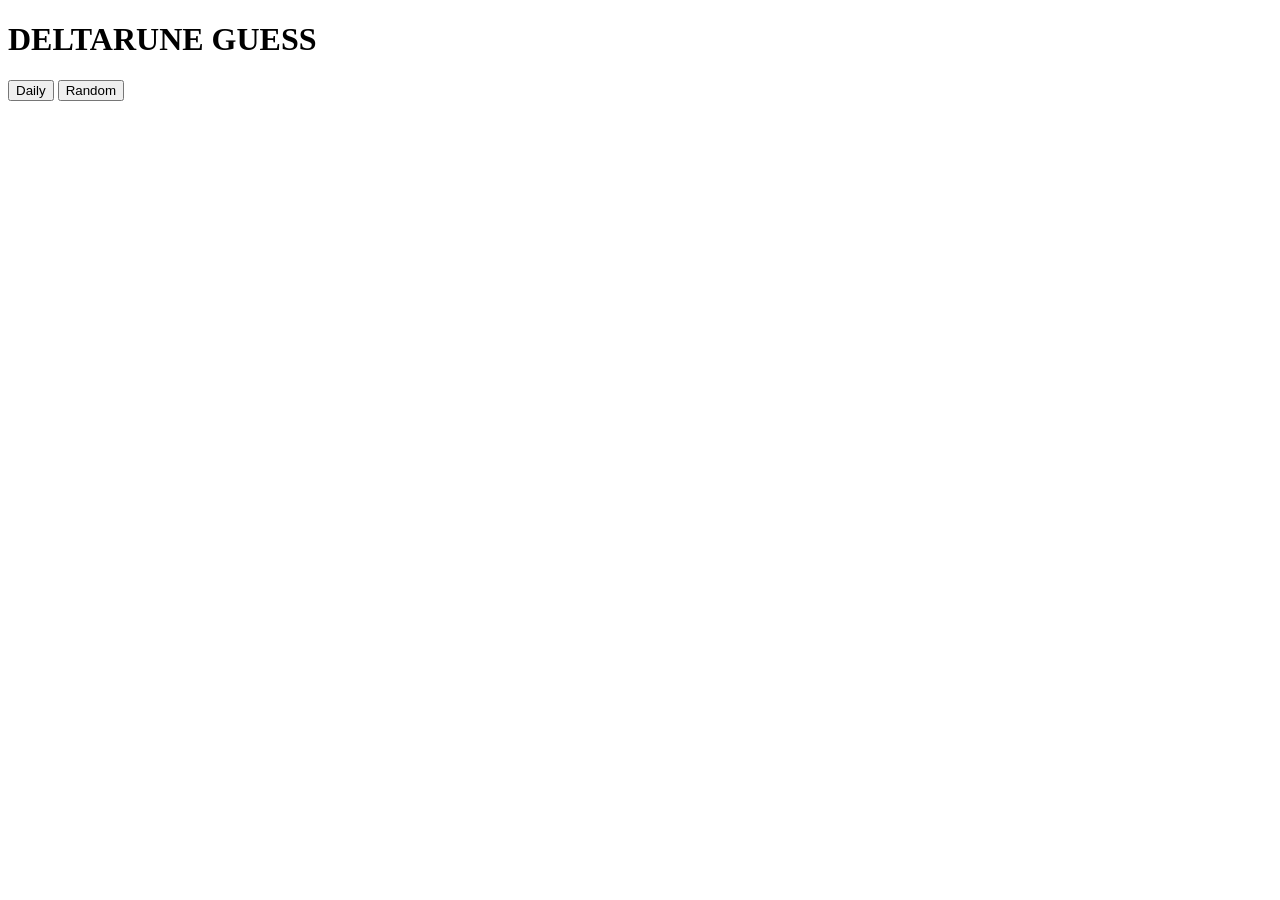
==== index.html @ 82361252 "Create index.html" ====
<!DOCTYPE html>
<html>
<head>
<meta charset="UTF-8">
<title>Deltarune Character Guess</title>
<link rel="stylesheet" href="style.css">
</head>

<body>

<div id="start-screen">
<h1>DELTARUNE GUESS</h1>

<button onclick="startGame('daily')">Daily</button>
<button onclick="startGame('random')">Random</button>
</div>

<div id="game" style="display:none">

<input id="guess-input" placeholder="Character name">

<button onclick="submitGuess()">Guess</button>

<div id="board"></div>

</div>

<script src="characters.js"></script>
<script src="script.js"></script>

</body>
</html>
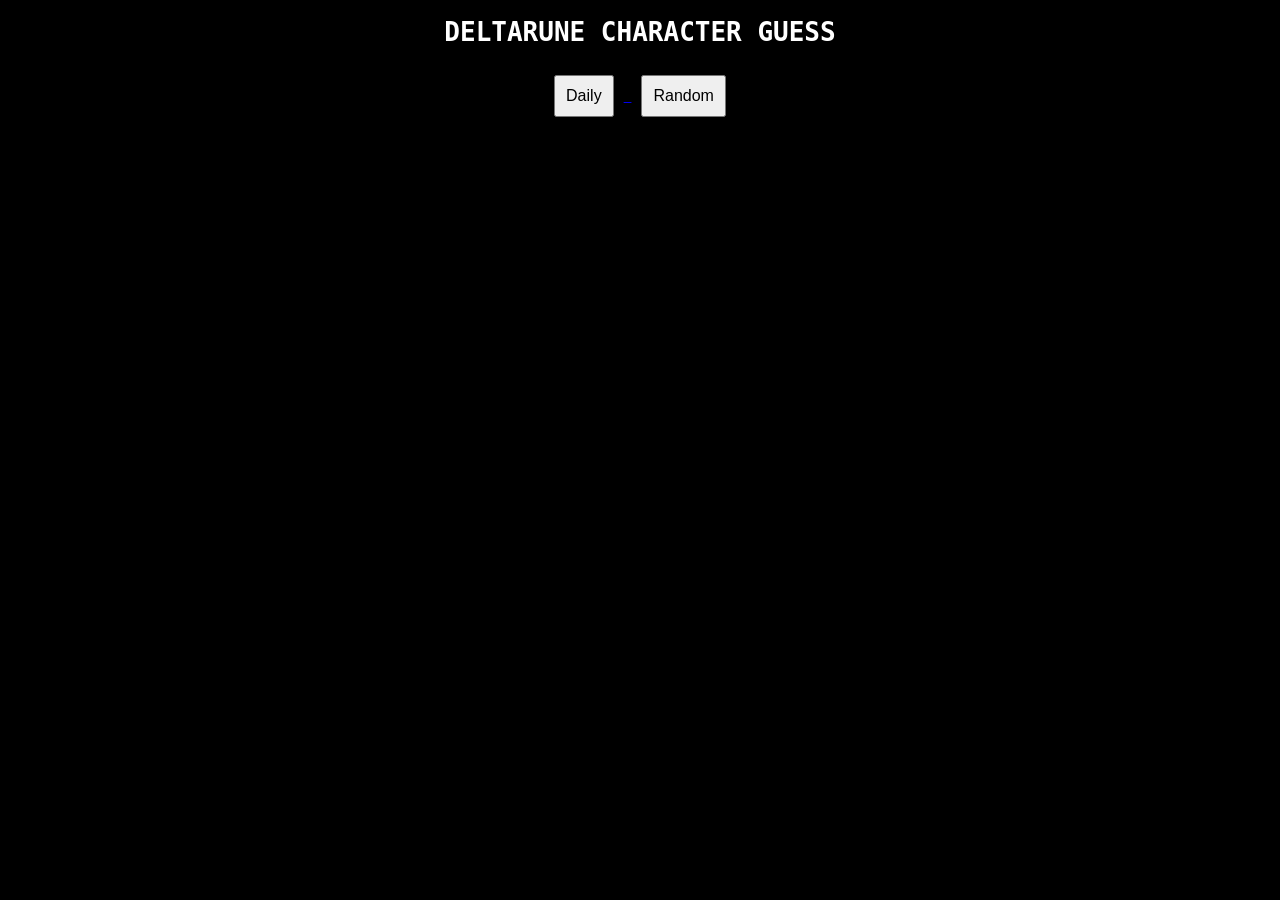
==== commit 05b92c40: "Update index.html" ====
--- a/index.html
+++ b/index.html
@@ -1,5 +1,6 @@
 <!DOCTYPE html>
-<html>
+<html lang="en">
+
 <head>
 <meta charset="UTF-8">
 <title>Deltarune Character Guess</title>
@@ -8,25 +9,18 @@
 
 <body>
 
-<div id="start-screen">
-<h1>DELTARUNE GUESS</h1>
+<div class="center">
+<h1>DELTARUNE CHARACTER GUESS</h1>
 
-<button onclick="startGame('daily')">Daily</button>
-<button onclick="startGame('random')">Random</button>
-</div>
+<a href="daily.html">
+<button>Daily</button>
+</a>
 
-<div id="game" style="display:none">
-
-<input id="guess-input" placeholder="Character name">
-
-<button onclick="submitGuess()">Guess</button>
-
-<div id="board"></div>
+<a href="random.html">
+<button>Random</button>
+</a>
 
 </div>
 
-<script src="characters.js"></script>
-<script src="script.js"></script>
-
 </body>
 </html>
--- a/style.css
+++ b/style.css
@@ -0,0 +1,50 @@
+body{
+background:black;
+color:white;
+font-family:monospace;
+text-align:center;
+}
+
+button{
+padding:10px;
+margin:10px;
+font-size:16px;
+cursor:pointer;
+}
+
+#guess-input{
+padding:8px;
+font-size:16px;
+}
+
+.header-row{
+display:grid;
+grid-template-columns:repeat(6,120px);
+justify-content:center;
+margin-top:20px;
+font-weight:bold;
+}
+
+.row{
+display:grid;
+grid-template-columns:repeat(6,120px);
+justify-content:center;
+margin-top:5px;
+}
+
+.cell{
+border:1px solid white;
+padding:8px;
+}
+
+.correct{
+background:#00cc66;
+}
+
+.close{
+background:#e6b800;
+}
+
+.wrong{
+background:#444;
+}
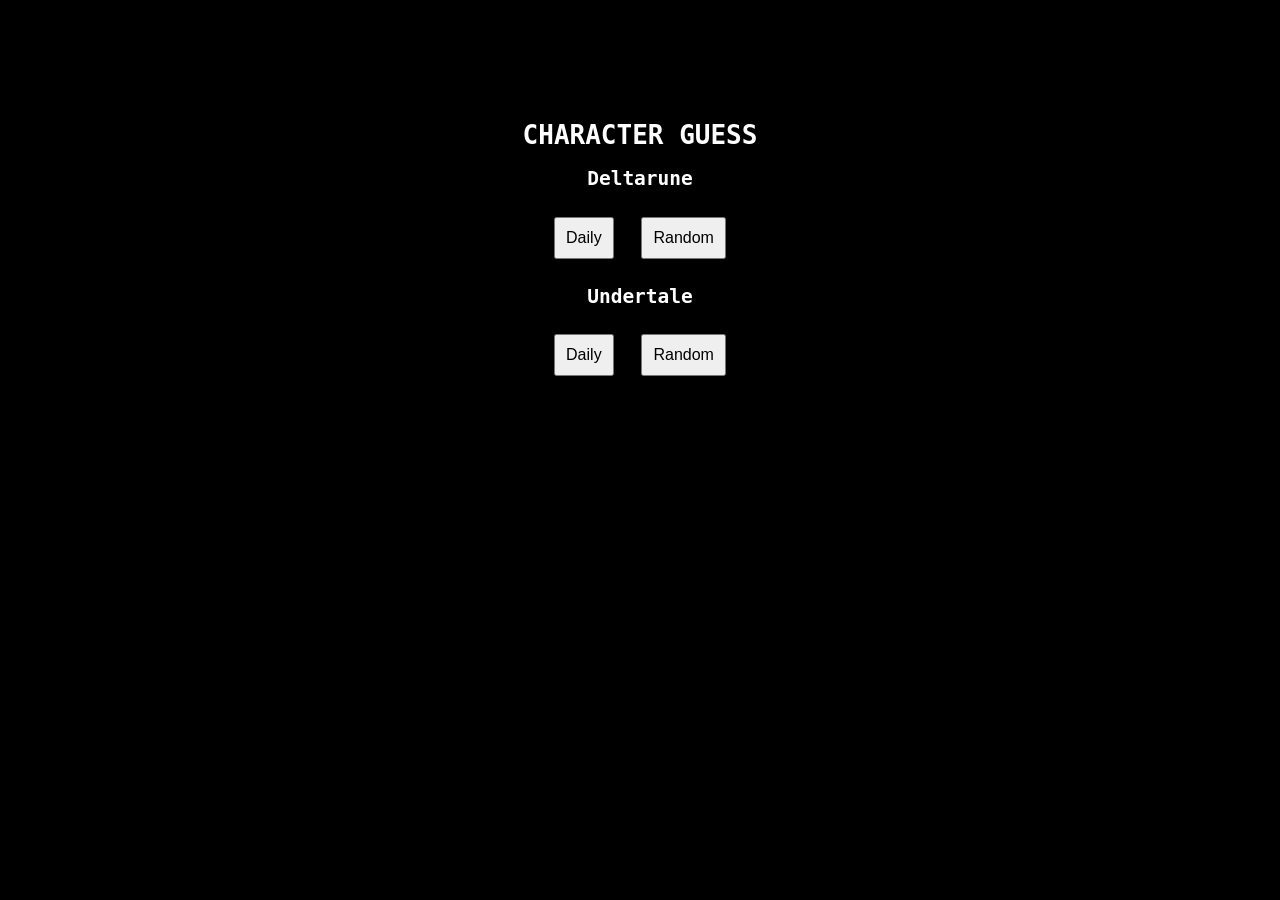
==== commit 0d14423e: "Update index.html" ====
--- a/index.html
+++ b/index.html
@@ -3,22 +3,25 @@
 
 <head>
 <meta charset="UTF-8">
-<title>Deltarune Character Guess</title>
+<title>Deltarune / Undertale Guess</title>
 <link rel="stylesheet" href="style.css">
 </head>
 
 <body>
 
 <div class="center">
-<h1>DELTARUNE CHARACTER GUESS</h1>
 
-<a href="daily.html">
-<button>Daily</button>
-</a>
+<h1>CHARACTER GUESS</h1>
 
-<a href="random.html">
-<button>Random</button>
-</a>
+<h2>Deltarune</h2>
+
+<a href="daily.html"><button>Daily</button></a>
+<a href="random.html"><button>Random</button></a>
+
+<h2>Undertale</h2>
+
+<a href="ut_daily.html"><button>Daily</button></a>
+<a href="ut_random.html"><button>Random</button></a>
 
 </div>
 
--- a/style.css
+++ b/style.css
@@ -3,6 +3,10 @@
 color:white;
 font-family:monospace;
 text-align:center;
+}
+
+.center{
+margin-top:120px;
 }
 
 button{
@@ -19,7 +23,7 @@
 
 .header-row{
 display:grid;
-grid-template-columns:repeat(6,120px);
+grid-template-columns:repeat(6,140px);
 justify-content:center;
 margin-top:20px;
 font-weight:bold;
@@ -27,7 +31,7 @@
 
 .row{
 display:grid;
-grid-template-columns:repeat(6,120px);
+grid-template-columns:repeat(6,140px);
 justify-content:center;
 margin-top:5px;
 }
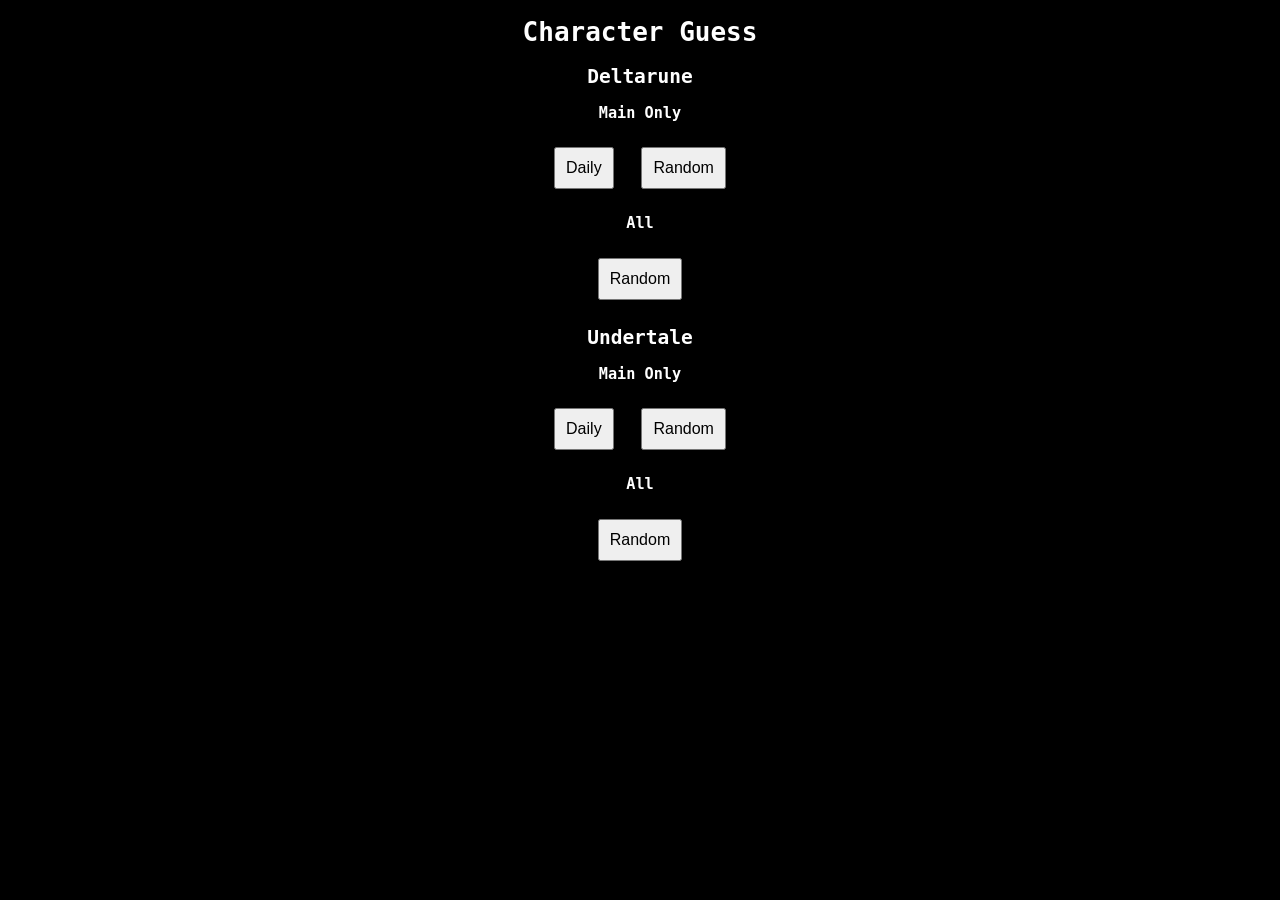
==== commit 290db590: "Update index.html" ====
--- a/index.html
+++ b/index.html
@@ -1,29 +1,37 @@
 <!DOCTYPE html>
-<html lang="en">
-
+<html>
 <head>
 <meta charset="UTF-8">
-<title>Deltarune / Undertale Guess</title>
+<title>Character Guess</title>
 <link rel="stylesheet" href="style.css">
 </head>
 
 <body>
 
-<div class="center">
-
-<h1>CHARACTER GUESS</h1>
+<h1>Character Guess</h1>
 
 <h2>Deltarune</h2>
 
-<a href="daily.html"><button>Daily</button></a>
-<a href="random.html"><button>Random</button></a>
+<h3>Main Only</h3>
+
+<a href="dr_main_daily.html"><button>Daily</button></a>
+<a href="dr_main_random.html"><button>Random</button></a>
+
+<h3>All</h3>
+
+<a href="dr_all_random.html"><button>Random</button></a>
+
 
 <h2>Undertale</h2>
 
-<a href="ut_daily.html"><button>Daily</button></a>
-<a href="ut_random.html"><button>Random</button></a>
+<h3>Main Only</h3>
 
-</div>
+<a href="ut_main_daily.html"><button>Daily</button></a>
+<a href="ut_main_random.html"><button>Random</button></a>
+
+<h3>All</h3>
+
+<a href="ut_all_random.html"><button>Random</button></a>
 
 </body>
 </html>
